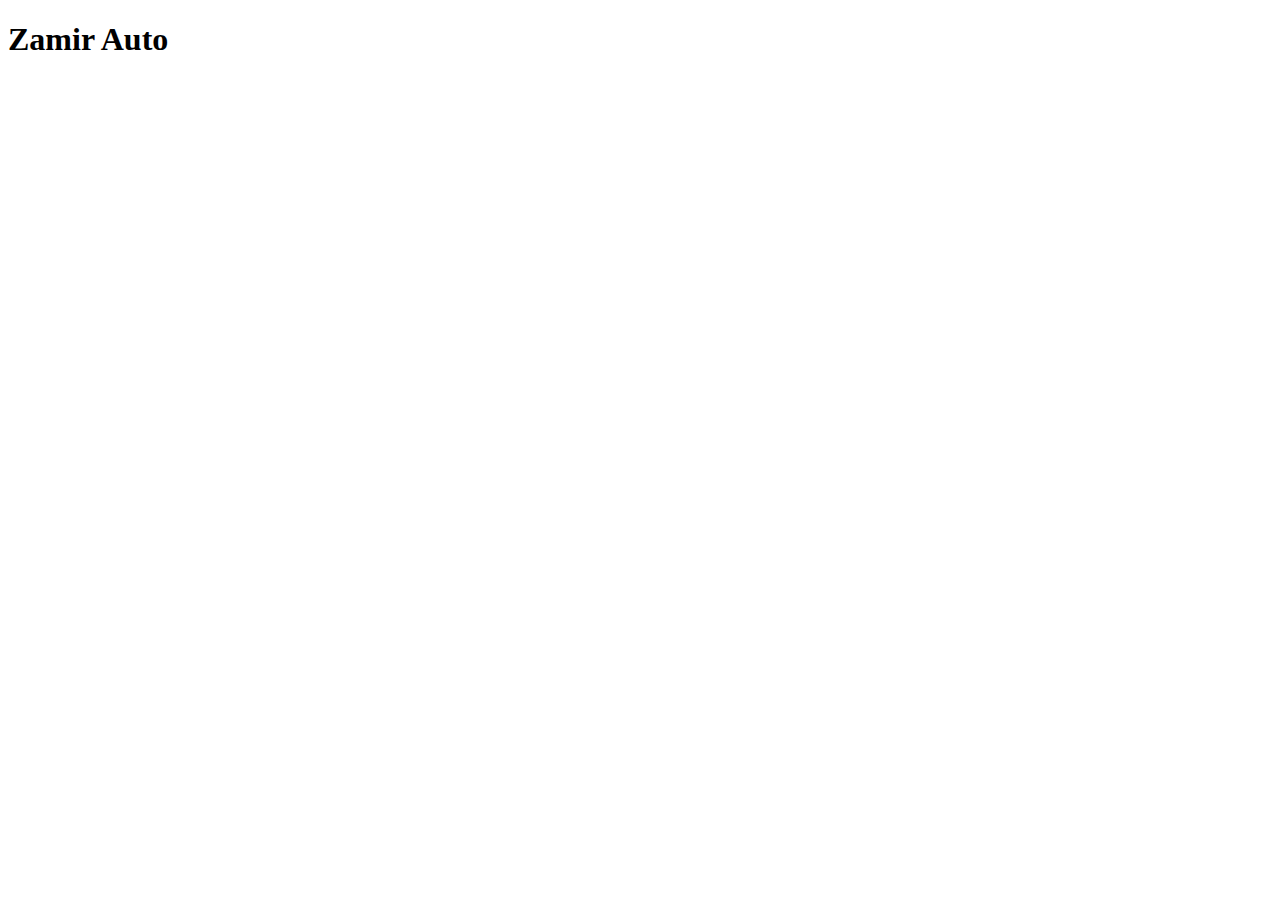
==== index.html @ b1026195 "First Commit" ====
<!DOCTYPE html>
<html lang="en">
<head>
    <meta charset="UTF-8">
    <meta name="viewport" content="width=device-width, initial-scale=1.0">
    <title>Zamir Auto</title>
</head>
<body>
    <h1>Zamir Auto</h1>
</body>
</html>
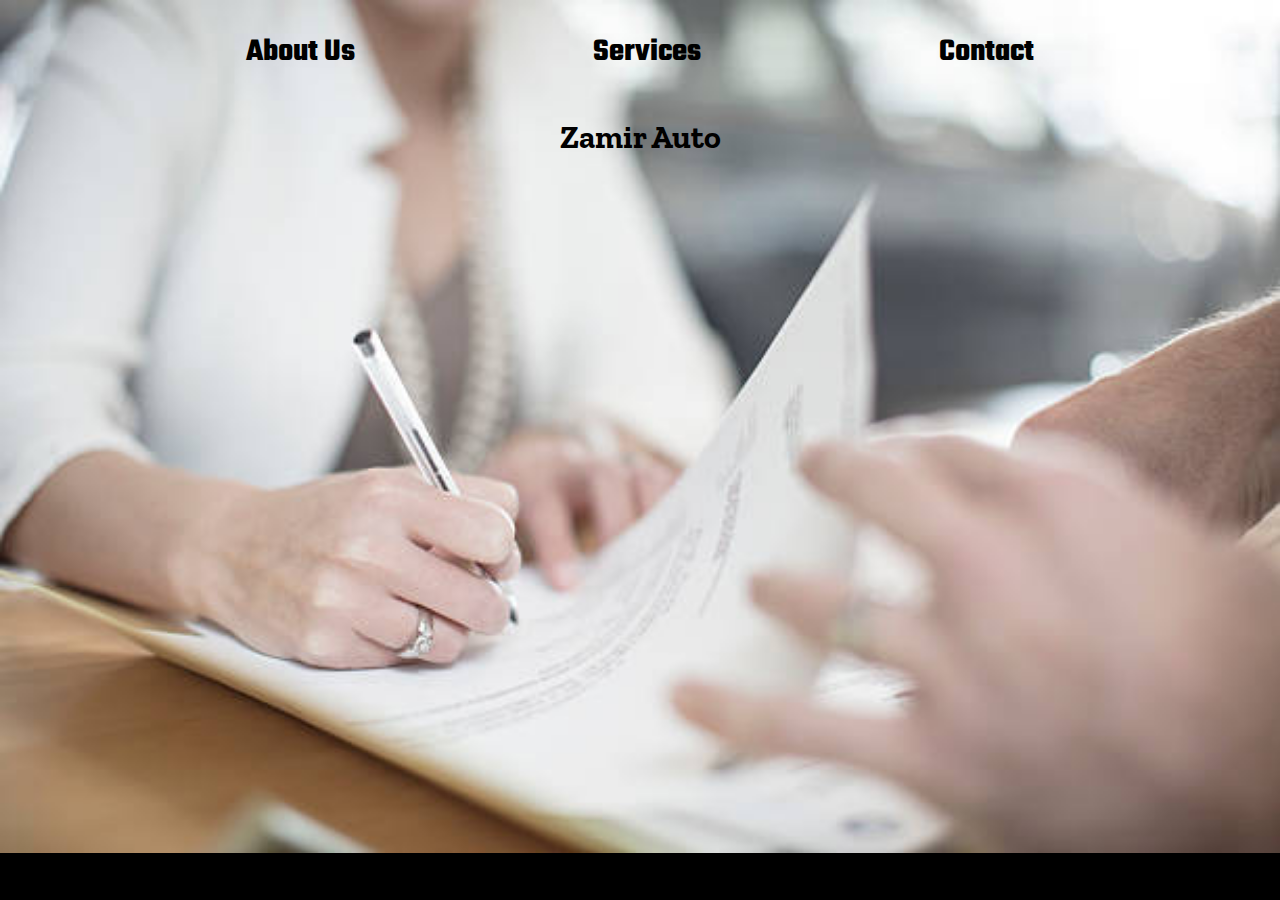
==== commit 98fb9780: "Background and Navigation Bar" ====
--- a/index.html
+++ b/index.html
@@ -4,8 +4,14 @@
     <meta charset="UTF-8">
     <meta name="viewport" content="width=device-width, initial-scale=1.0">
     <title>Zamir Auto</title>
+    <link rel="stylesheet" href="/styles/styles.css">
+    <link rel="preconnect" href="https://fonts.googleapis.com">
+<link rel="preconnect" href="https://fonts.gstatic.com" crossorigin>
+<link href="https://fonts.googleapis.com/css2?family=Teko:wght@300..700&display=swap" rel="stylesheet">
+<link href="https://fonts.googleapis.com/css2?family=Teko:wght@300..700&family=Zilla+Slab:ital,wght@0,300;0,400;0,500;0,600;0,700;1,300;1,400;1,500;1,600;1,700&display=swap" rel="stylesheet">
 </head>
-<body>
-    <h1>Zamir Auto</h1>
+<body> 
+    <div class="navbar"> <div><h1> About Us </h1></div> <div> <h1> Services </h1></div> <div> <h1> Contact </h1></div></div>
+    <div class="title"><h1>Zamir Auto</h1></div>
 </body>
 </html>--- a/styles/styles.css
+++ b/styles/styles.css
@@ -0,0 +1,16 @@
+body {
+    background-image: url("/images/autoback.jpg");
+    background-repeat: no-repeat;
+    background-size: cover;
+    background-position: top 50%;
+    background-color: black;
+}
+.title{
+    text-align: center;
+    font-family: "Zilla Slab", serif;
+}
+.navbar{
+    display: flex;
+    justify-content: space-evenly;
+    font-family: "Teko";
+}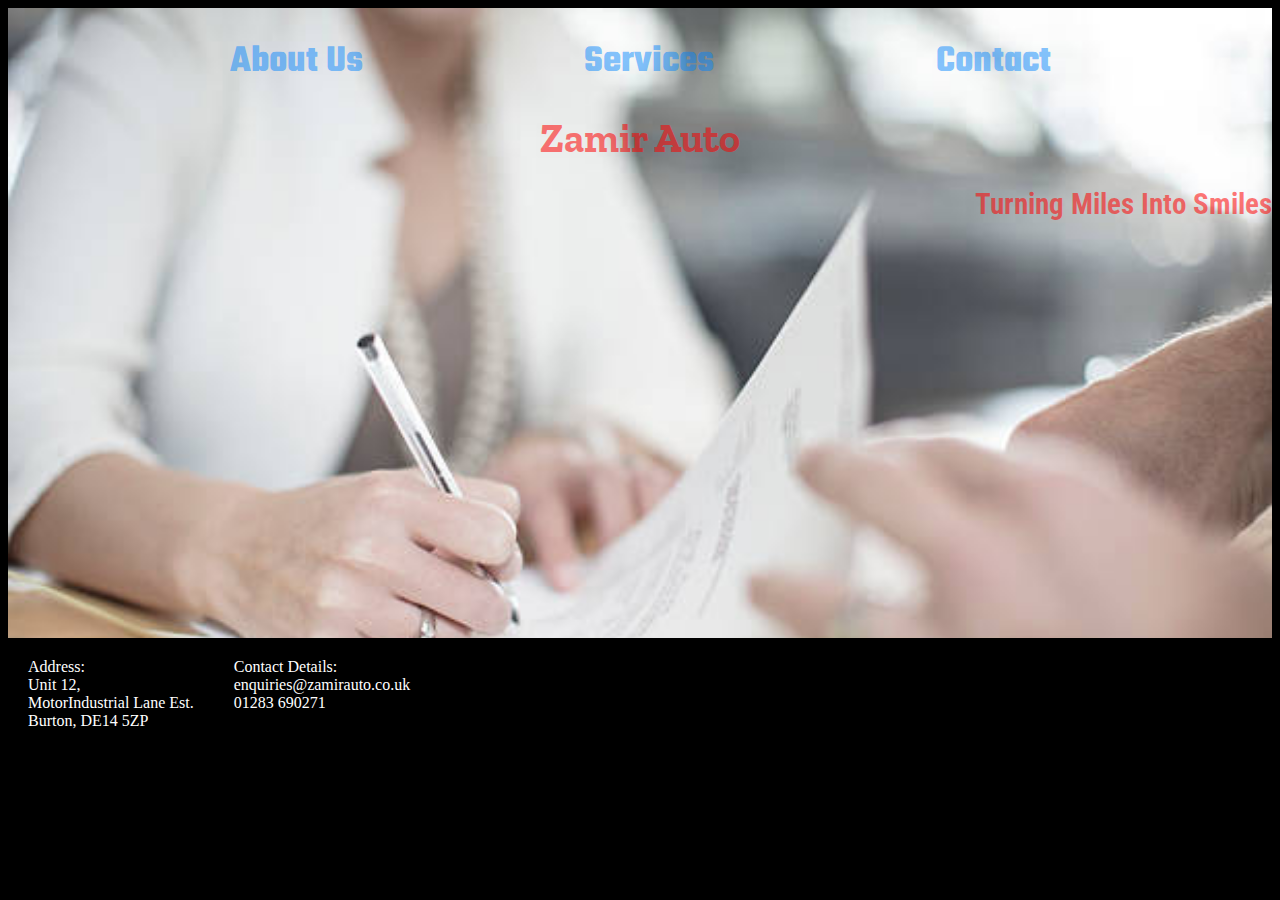
==== commit 33b1272c: "p" ====
--- a/index.html
+++ b/index.html
@@ -1,17 +1,41 @@
 <!DOCTYPE html>
 <html lang="en">
-<head>
-    <meta charset="UTF-8">
-    <meta name="viewport" content="width=device-width, initial-scale=1.0">
+  <head>
+    <meta charset="UTF-8" />
+    <meta name="viewport" content="width=device-width, initial-scale=1.0" />
     <title>Zamir Auto</title>
-    <link rel="stylesheet" href="/styles/styles.css">
-    <link rel="preconnect" href="https://fonts.googleapis.com">
-<link rel="preconnect" href="https://fonts.gstatic.com" crossorigin>
-<link href="https://fonts.googleapis.com/css2?family=Teko:wght@300..700&display=swap" rel="stylesheet">
-<link href="https://fonts.googleapis.com/css2?family=Teko:wght@300..700&family=Zilla+Slab:ital,wght@0,300;0,400;0,500;0,600;0,700;1,300;1,400;1,500;1,600;1,700&display=swap" rel="stylesheet">
-</head>
-<body> 
-    <div class="navbar"> <div><h1> About Us </h1></div> <div> <h1> Services </h1></div> <div> <h1> Contact </h1></div></div>
-    <div class="title"><h1>Zamir Auto</h1></div>
-</body>
-</html>+    <link rel="stylesheet" href="/styles/styles.css" />
+    <link rel="preconnect" href="https://fonts.googleapis.com" />
+    <link rel="preconnect" href="https://fonts.gstatic.com" crossorigin />
+    <link
+      href="https://fonts.googleapis.com/css2?family=Teko:wght@300..700&display=swap"
+      rel="stylesheet"
+    />
+    <link
+      href="https://fonts.googleapis.com/css2?family=Teko:wght@300..700&family=Zilla+Slab:ital,wght@0,300;0,400;0,500;0,600;0,700;1,300;1,400;1,500;1,600;1,700&display=swap"
+      rel="stylesheet"
+    />
+    <link rel="preconnect" href="https://fonts.googleapis.com" />
+    <link rel="preconnect" href="https://fonts.gstatic.com" crossorigin />
+    <link
+      href="https://fonts.googleapis.com/css2?family=Roboto+Condensed:ital,wght@0,100..900;1,100..900&display=swap"
+      rel="stylesheet"
+    />
+  </head>
+  <body>
+    <div class="splash">
+      <div class="navbar">
+        <div><h1>About Us</h1></div>
+        <div><h1>Services</h1></div>
+        <div><h1>Contact</h1></div>
+      </div>
+      <div class="title"><h1>Zamir Auto</h1></div>
+      <div><h2>Turning Miles Into Smiles</h2></div>
+    </div>
+    <footer>
+      <div class="contactitem">Address:<br>Unit 12,<br>MotorIndustrial Lane Est.<br>Burton, DE14 5ZP</div>
+      <div class="contactitem">Contact Details:<br>enquiries@zamirauto.co.uk<br>01283 690271</div>
+      <div><img src="" alt=""></div>
+    </footer>
+  </body>
+</html>
--- a/styles/styles.css
+++ b/styles/styles.css
@@ -1,16 +1,46 @@
 body {
+  background-color: black;
+}
+
+.splash {
     background-image: url("/images/autoback.jpg");
     background-repeat: no-repeat;
     background-size: cover;
     background-position: top 50%;
-    background-color: black;
+    height: 70vh;
 }
-.title{
-    text-align: center;
-    font-family: "Zilla Slab", serif;
+
+.title h1 {
+  text-align: center;
+  font-family: "Zilla Slab", serif;
+  margin: 0px;
+  font-size: 250%;
+  color: rgba(255, 0, 0, 0.541);
 }
-.navbar{
+.navbar {
+  display: flex;
+  justify-content: space-evenly;
+  font-family: "Teko";
+  margin-bottom: 0px;
+  font-size: 120%;
+  color: rgba(0, 132, 255, 0.493);
+}
+
+h2 {
+  text-align: right;
+  font-family: "Roboto Condensed", sans-serif;
+  font-size: 182%;
+  color: rgba(255, 0, 0, 0.541);
+}
+footer{
+    bottom: 0;
+    color: white;
     display: flex;
-    justify-content: space-evenly;
-    font-family: "Teko";
-}+    align-items: flex-start;
+}
+
+.contactitem {
+    display: inline-block;
+    padding: 20px;
+}
+
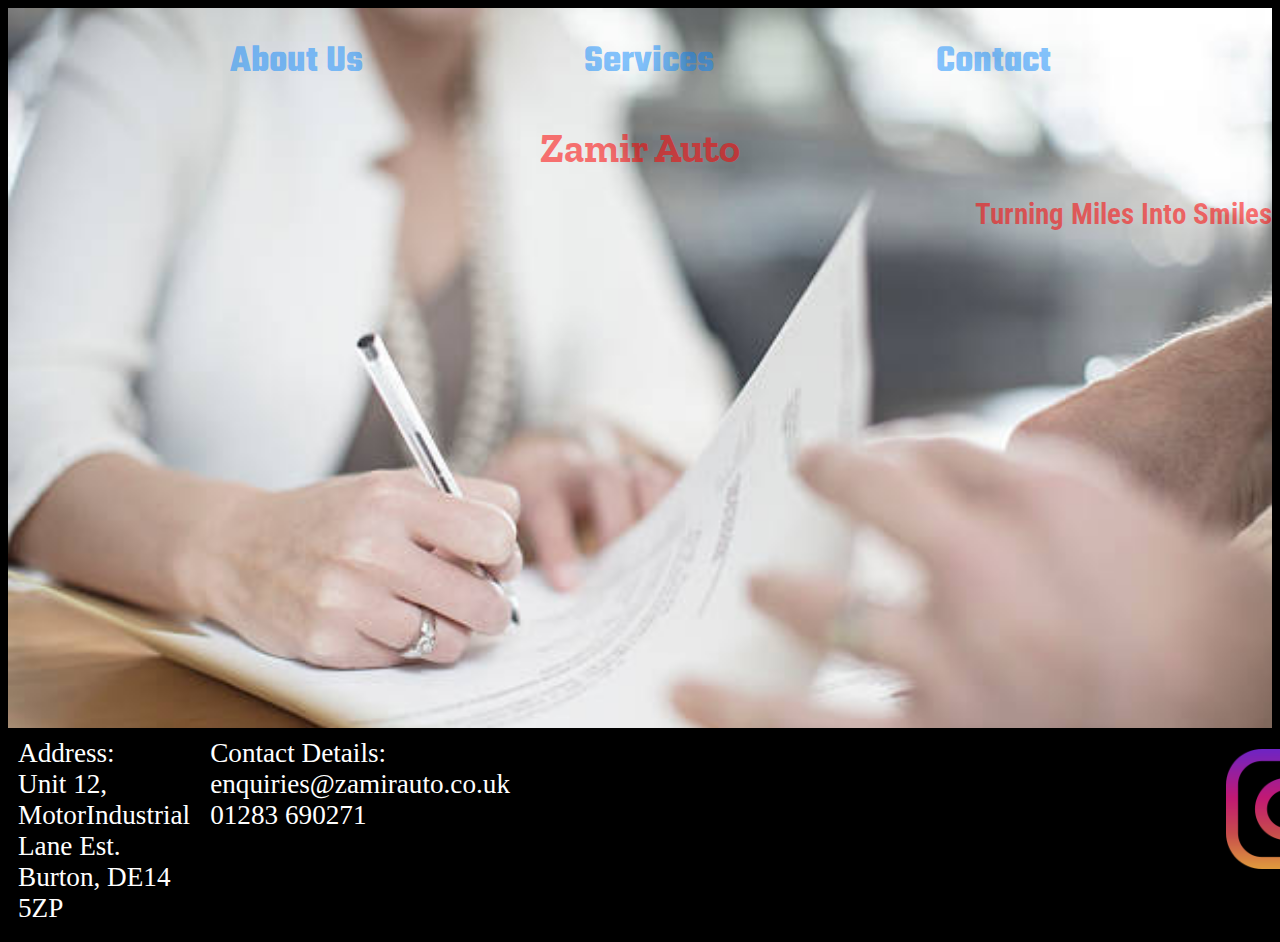
==== commit 4ffb86f4: "added socials" ====
--- a/index.html
+++ b/index.html
@@ -33,9 +33,20 @@
       <div><h2>Turning Miles Into Smiles</h2></div>
     </div>
     <footer>
-      <div class="contactitem">Address:<br>Unit 12,<br>MotorIndustrial Lane Est.<br>Burton, DE14 5ZP</div>
-      <div class="contactitem">Contact Details:<br>enquiries@zamirauto.co.uk<br>01283 690271</div>
-      <div><img src="" alt=""></div>
+      <div class="contactitem">
+        Address:<br />Unit 12,<br />MotorIndustrial Lane Est.<br />Burton, DE14
+        5ZP
+      </div>
+      <div class="contactitem">
+        Contact Details:<br />enquiries@zamirauto.co.uk<br />01283 690271
+      </div>
+      <div class="socials">
+        <button id="insta"><img src="/images/instagram.png" /></button>
+        <button id="snap"><img src="/images/snap.png" /></button>
+        <button id="whatsapp"><img src="/images/whatsapp.png" /></button>
+        <button id="x"><img src="/images/X.jpg" /></button>
+      </div>
     </footer>
+    <script src="script.js"></script>
   </body>
 </html>
--- a/styles/styles.css
+++ b/styles/styles.css
@@ -1,13 +1,14 @@
 body {
   background-color: black;
+
 }
 
 .splash {
     background-image: url("/images/autoback.jpg");
     background-repeat: no-repeat;
     background-size: cover;
-    background-position: top 50%;
-    height: 70vh;
+    background-position: top 60%;
+    height: 80vh;
 }
 
 .title h1 {
@@ -21,7 +22,7 @@
   display: flex;
   justify-content: space-evenly;
   font-family: "Teko";
-  margin-bottom: 0px;
+  margin-bottom: 10px;
   font-size: 120%;
   color: rgba(0, 132, 255, 0.493);
 }
@@ -37,10 +38,27 @@
     color: white;
     display: flex;
     align-items: flex-start;
+    height: 0%;
 }
 
 .contactitem {
     display: inline-block;
-    padding: 20px;
+    padding: 10px;
+    font-size: 170%;
 }
+.socials{
+  padding-left: 700px;
+  padding-top: 20px;
+  display: flex;
+  flex-direction: row;
 
+}
+button{
+  background:none ;
+  border: none;
+  cursor: pointer;
+}
+.socials img{
+  width:120px;
+  height:120px;
+}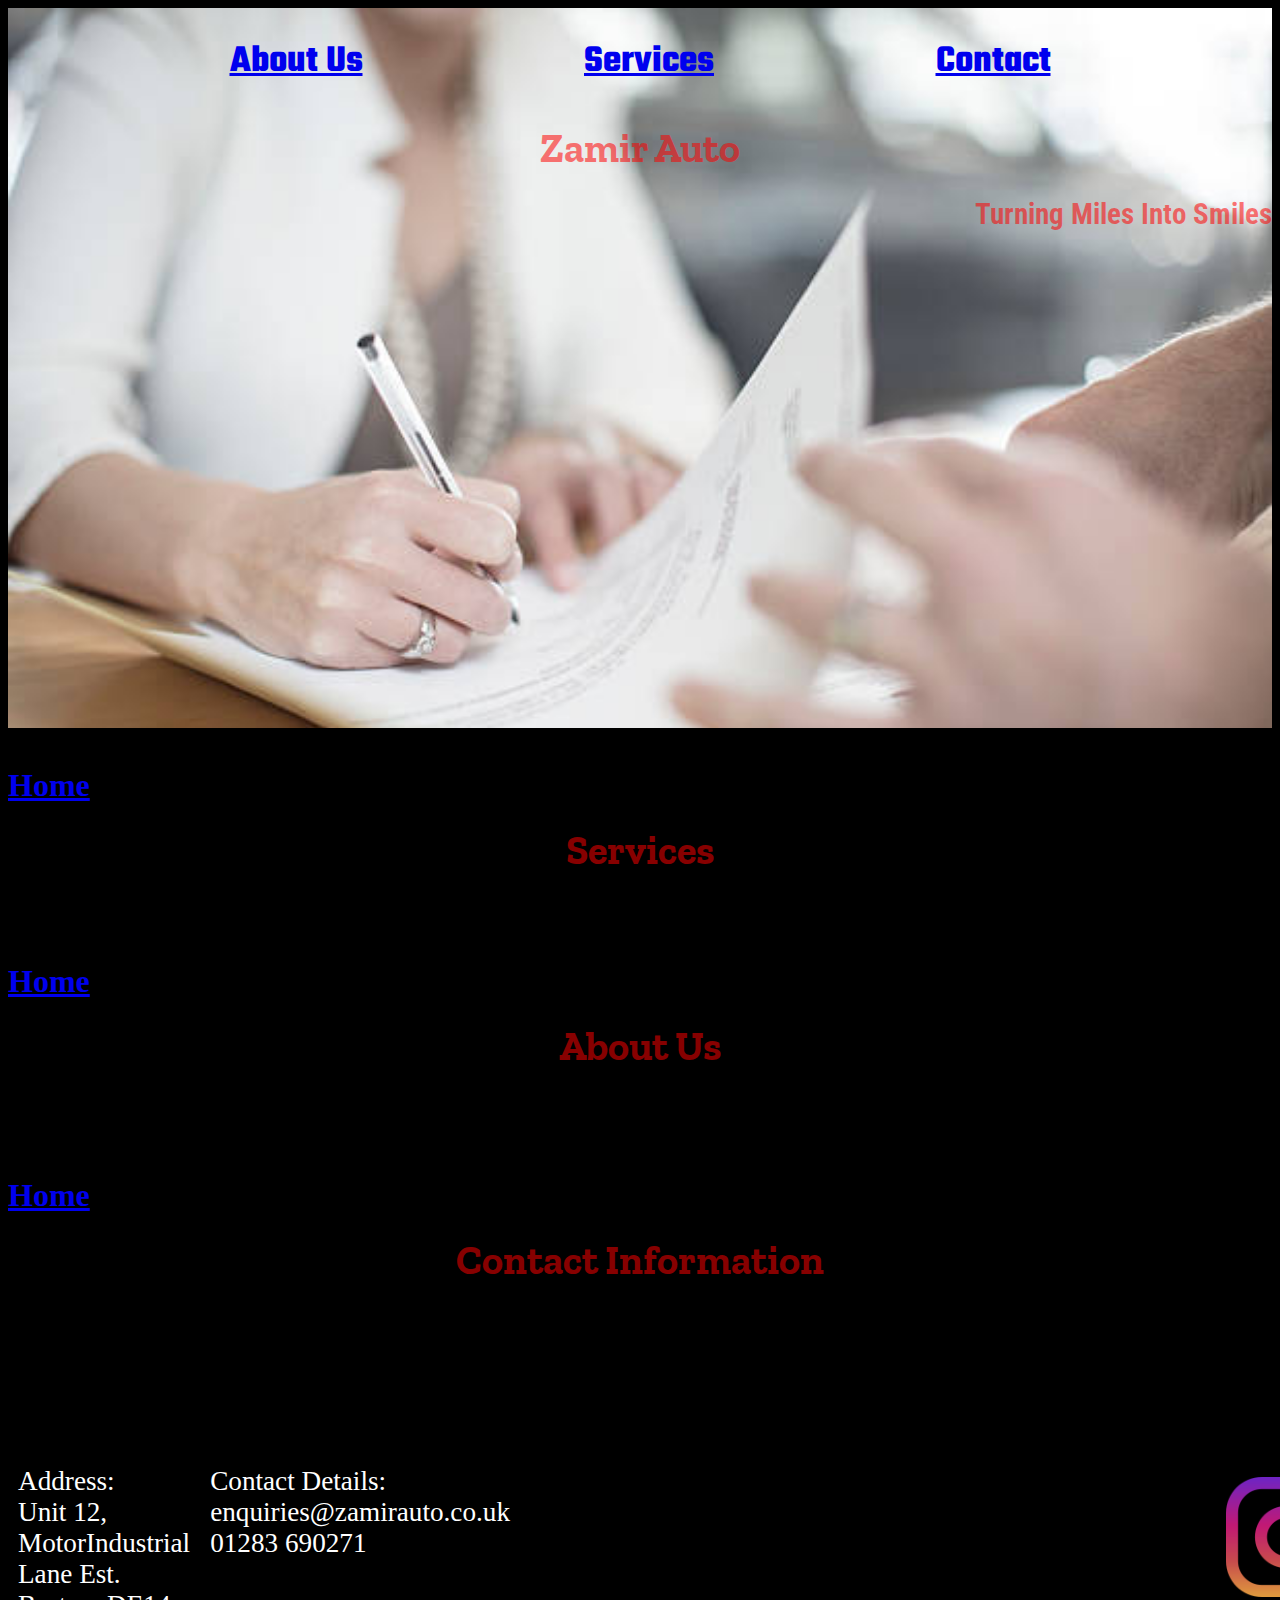
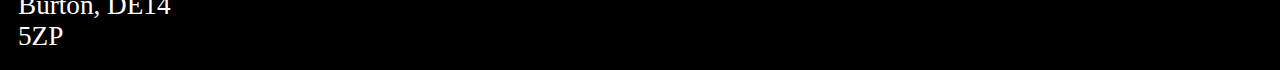
==== commit 92768da4: "Update index.html" ====
--- a/index.html
+++ b/index.html
@@ -15,22 +15,74 @@
       href="https://fonts.googleapis.com/css2?family=Teko:wght@300..700&family=Zilla+Slab:ital,wght@0,300;0,400;0,500;0,600;0,700;1,300;1,400;1,500;1,600;1,700&display=swap"
       rel="stylesheet"
     />
-    <link rel="preconnect" href="https://fonts.googleapis.com" />
-    <link rel="preconnect" href="https://fonts.gstatic.com" crossorigin />
     <link
       href="https://fonts.googleapis.com/css2?family=Roboto+Condensed:ital,wght@0,100..900;1,100..900&display=swap"
       rel="stylesheet"
     />
   </head>
   <body>
-    <div class="splash">
+    <div class="splash" id="splash">
       <div class="navbar">
-        <div><h1>About Us</h1></div>
-        <div><h1>Services</h1></div>
-        <div><h1>Contact</h1></div>
+        <div>
+          <a href="bsdc-sol.github.io"><h1>About Us</h1></a>
+        </div>
+        <div>
+          <a href="bsdc-sol.github.io"><h1>Services</h1></a>
+        </div>
+        <div>
+          <a href="bsdc-sol.github.io"><h1>Contact</h1></a>
+        </div>
       </div>
       <div class="title"><h1>Zamir Auto</h1></div>
-      <div><h2>Turning Miles Into Smiles</h2></div>
+      <div class="slogan"><h2>Turning Miles Into Smiles</h2></div>
+    </div>
+    <div class="space"><button></button></div>
+    <div class="services" id="services">
+      <div class="menu">
+        <a href="bsdc-sol.github.io"><h1>Home</h1></a>
+      </div>
+      <div class="title">
+        <h1>Services</h1>
+      </div>
+      <div class="servicesInfo">
+        <p>
+          Book an appointment with us today to get you driving within minutes at
+          01283 690271
+        </p>
+      </div>
+    </div>
+    <div class="space"><button></button></div>
+    <div class="about" id="about">
+      <div class="menu">
+        <a href="bsdc-sol.github.io"><h1>Home</h1></a>
+      </div>
+      <div class="title">
+        <h1>About Us</h1>
+      </div>
+      <div class="aboutInfo">
+        <p>
+          We are a family run business started in 2022. We specialise in getting
+          you on the road with the car that satisfies your desires. As a
+          business owner it is vital for me to ensure every car sold is to your
+          satisfaction and perfect. Currently based in Burton and also offer
+          home delivery if required. Once again we aim to turn miles into
+          smiles.
+        </p>
+      </div>
+    </div>
+    <div class="space"><button></button></div>
+    <div class="contact" id="contact">
+      <div class="menu">
+        <a href="bsdc-sol.github.io"><h1>Home</h1></a>
+      </div>
+      <div class="title">
+        <h1>Contact Information</h1>
+      </div>
+      <div class="contactInfo">
+        <p>Landline: <br />01283 690271</p>
+        <p>Email: <br />enquiries@zamirauto.co.uk</p>
+        <p>Mobile: <br />07496 932296</p>
+      </div>
     </div>
     <footer>
       <div class="contactitem">
@@ -47,6 +99,6 @@
         <button id="x"><img src="/images/X.jpg" /></button>
       </div>
     </footer>
-    <script src="script.js"></script>
+    <script src="/scripts/script.js"></script>
   </body>
 </html>
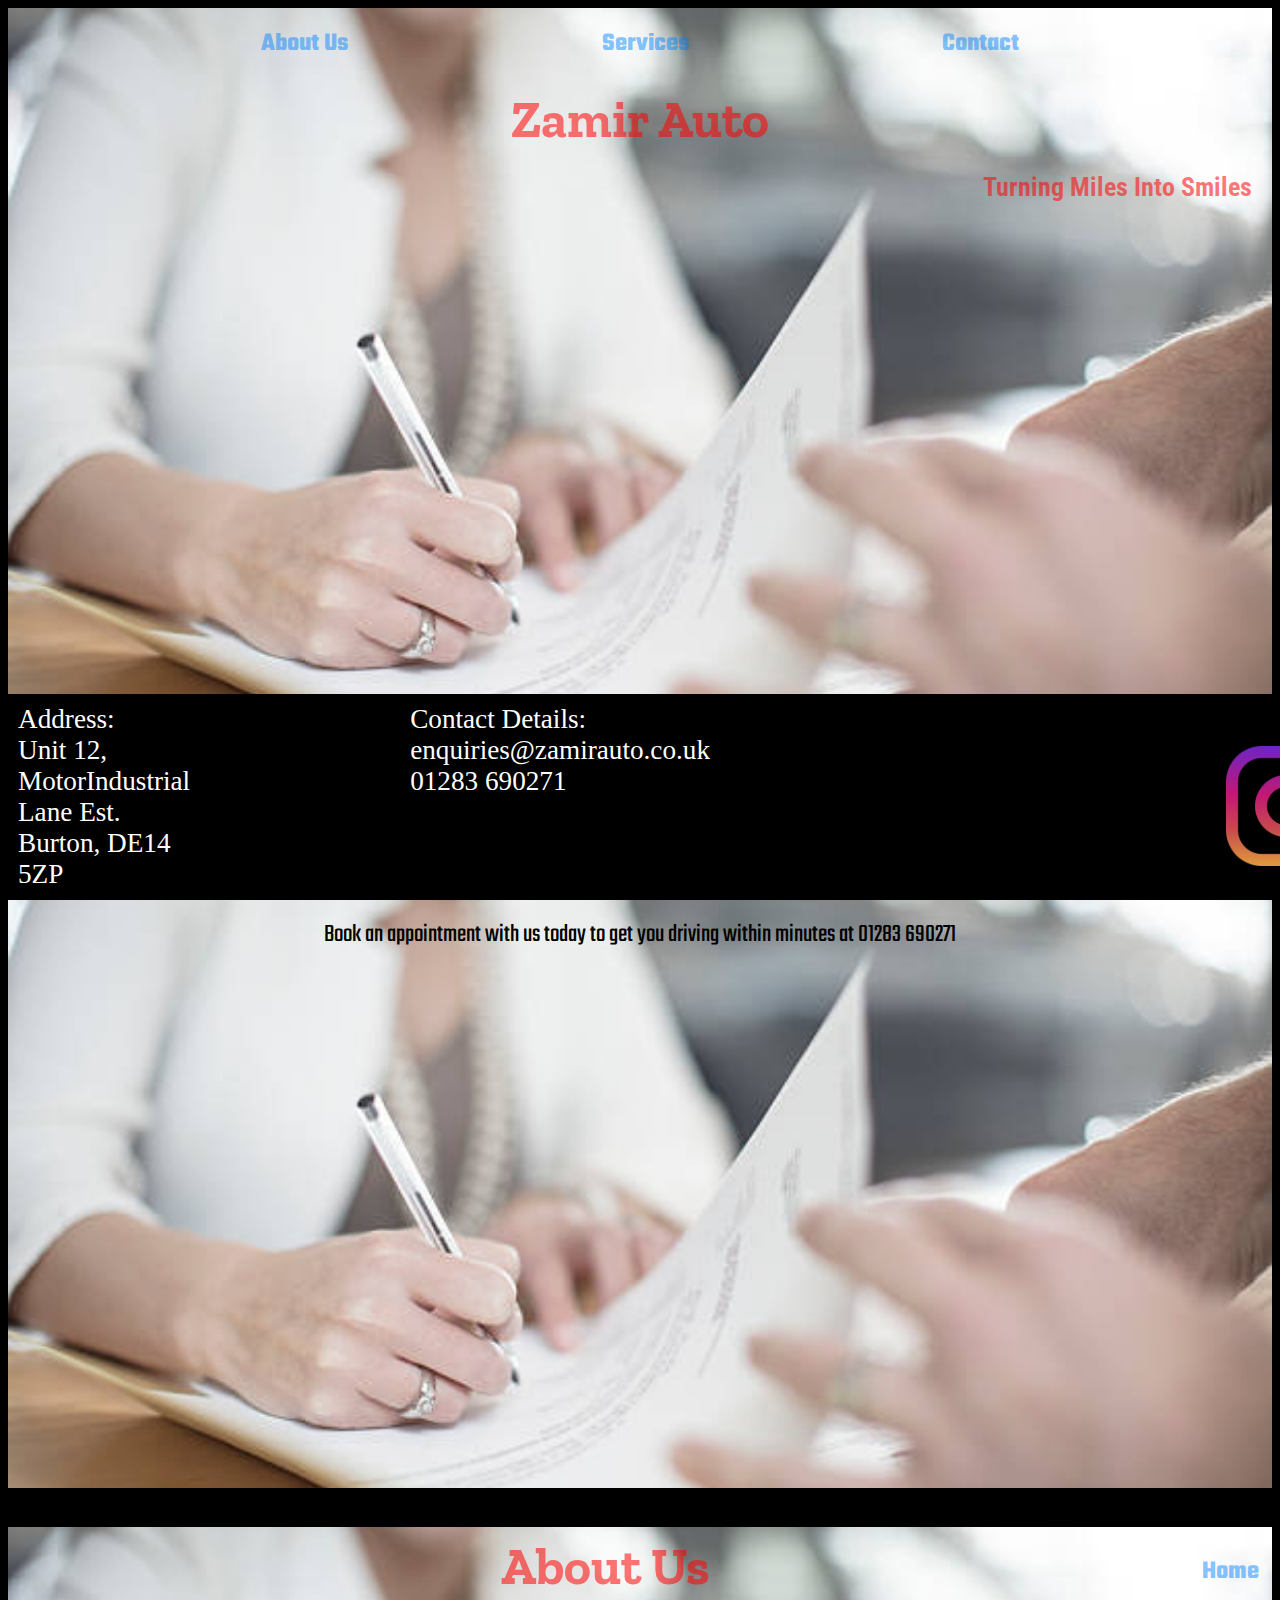
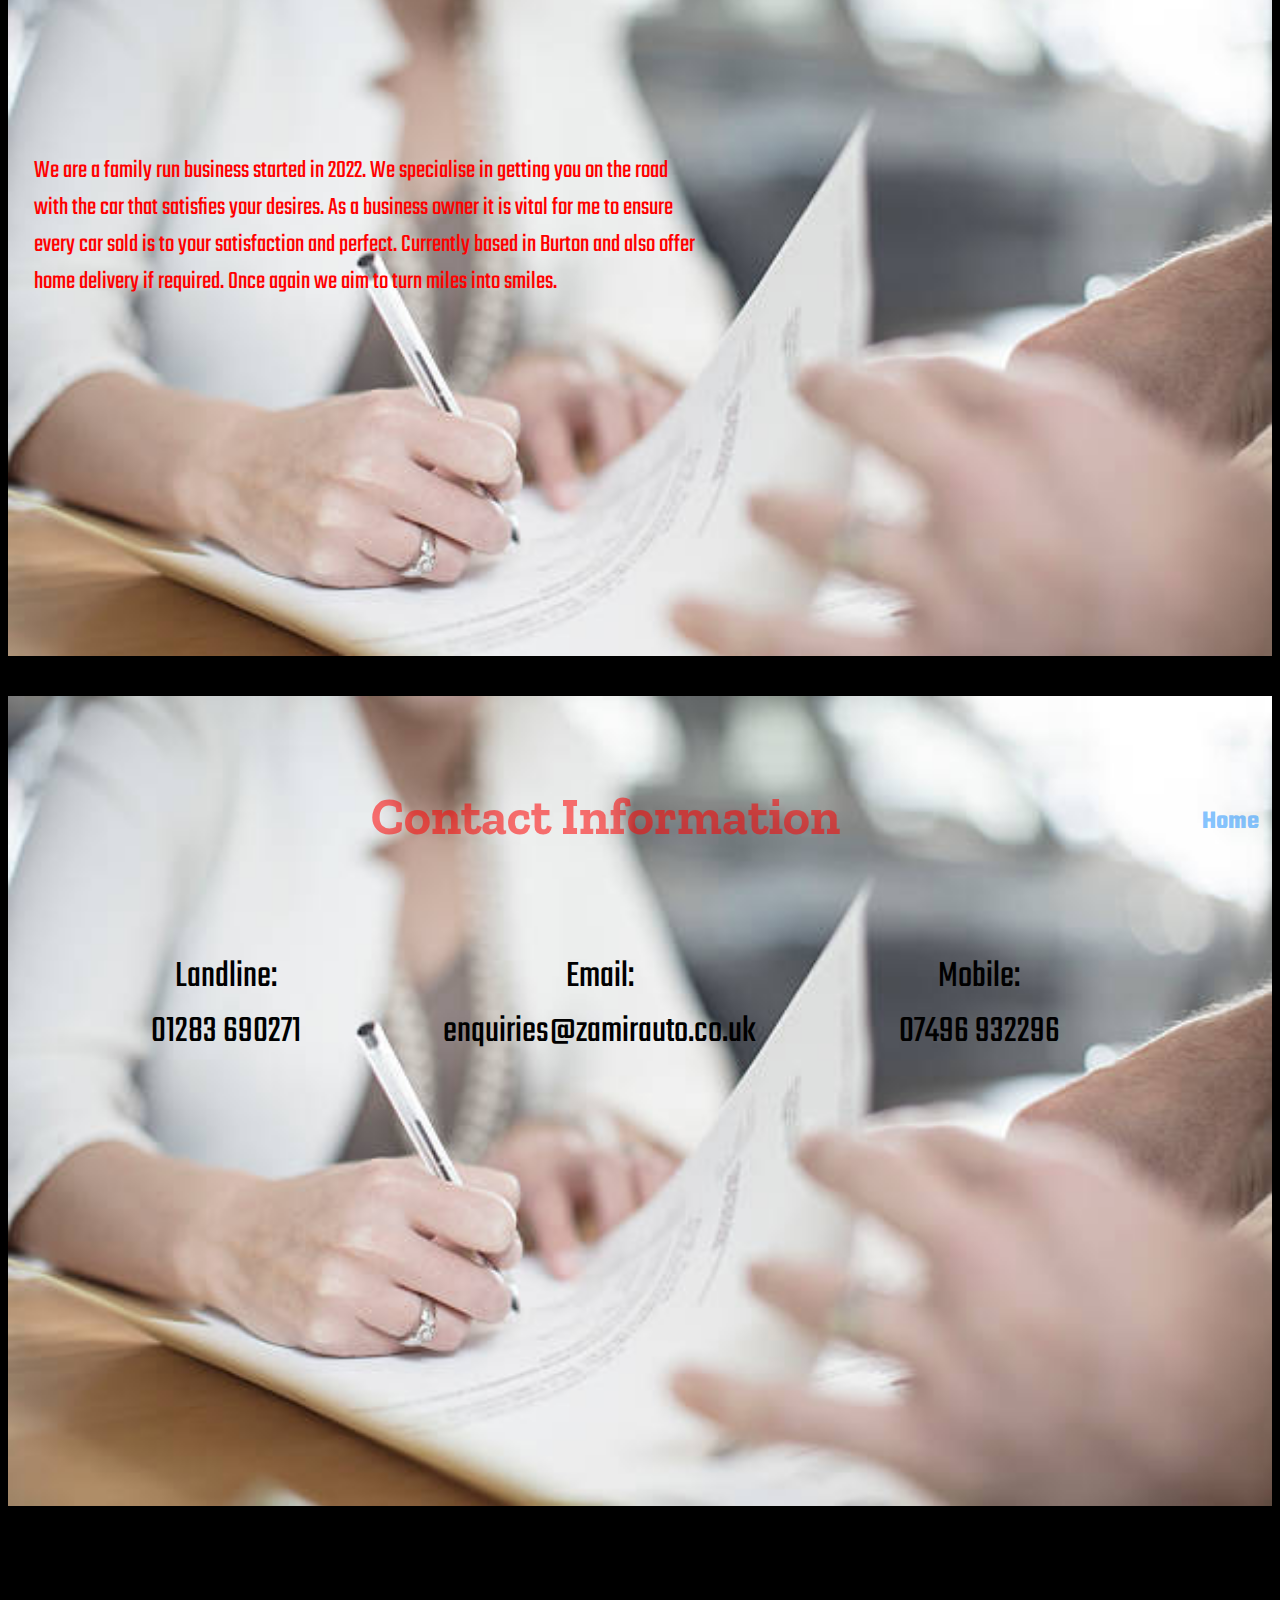
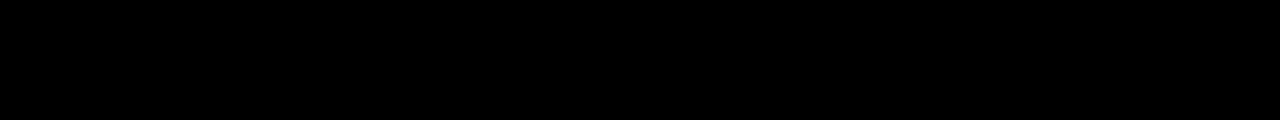
==== commit 54c2fa27: "Merge branch 'main' of https://github.com/bsdc-isa/bsdc-isa.github.io" ====
--- a/index.html
+++ b/index.html
@@ -24,13 +24,13 @@
     <div class="splash" id="splash">
       <div class="navbar">
         <div>
-          <a href="bsdc-sol.github.io"><h1>About Us</h1></a>
+          <a href="#about"><h1>About Us</h1></a>
         </div>
         <div>
-          <a href="bsdc-sol.github.io"><h1>Services</h1></a>
+          <a href="#services"><h1>Services</h1></a>
         </div>
         <div>
-          <a href="bsdc-sol.github.io"><h1>Contact</h1></a>
+          <a href="#contact"><h1>Contact</h1></a>
         </div>
       </div>
       <div class="title"><h1>Zamir Auto</h1></div>
@@ -39,7 +39,7 @@
     <div class="space"><button></button></div>
     <div class="services" id="services">
       <div class="menu">
-        <a href="bsdc-sol.github.io"><h1>Home</h1></a>
+        <a href="#splash"><h1>Home</h1></a>
       </div>
       <div class="title">
         <h1>Services</h1>
@@ -54,7 +54,7 @@
     <div class="space"><button></button></div>
     <div class="about" id="about">
       <div class="menu">
-        <a href="bsdc-sol.github.io"><h1>Home</h1></a>
+        <a href="#splash"><h1>Home</h1></a>
       </div>
       <div class="title">
         <h1>About Us</h1>
@@ -73,7 +73,7 @@
     <div class="space"><button></button></div>
     <div class="contact" id="contact">
       <div class="menu">
-        <a href="bsdc-sol.github.io"><h1>Home</h1></a>
+        <a href="#splash"><h1>Home</h1></a>
       </div>
       <div class="title">
         <h1>Contact Information</h1>
--- a/styles/styles.css
+++ b/styles/styles.css
@@ -1,22 +1,29 @@
 body {
   background-color: black;
-
 }
-
 .splash {
-    background-image: url("/images/autoback.jpg");
-    background-repeat: no-repeat;
-    background-size: cover;
-    background-position: top 60%;
-    height: 80vh;
+  background-image: url("/images/autoback.jpg");
+  background-repeat: no-repeat;
+  background-size: cover;
+  background-position: top 60%;
+  height: 80vh;
 }
 
 .title h1 {
   text-align: center;
   font-family: "Zilla Slab", serif;
   margin: 0px;
-  font-size: 250%;
+  font-size: 4vw;
   color: rgba(255, 0, 0, 0.541);
+
+}
+.space button{
+  background: none;
+  border: none;
+  padding-bottom: 2vw;
+}
+.slogan {
+  padding-right: 20px;
 }
 .navbar {
   display: flex;
@@ -24,41 +31,121 @@
   font-family: "Teko";
   margin-bottom: 10px;
   font-size: 120%;
+}
+.navbar a {
+  cursor: pointer;
   color: rgba(0, 132, 255, 0.493);
+  font-size: 1vw;
+  text-decoration: none;
 }
-
 h2 {
   text-align: right;
   font-family: "Roboto Condensed", sans-serif;
   font-size: 182%;
   color: rgba(255, 0, 0, 0.541);
+  font-size:2vw;
 }
-footer{
-    bottom: 0;
-    color: white;
-    display: flex;
-    align-items: flex-start;
-    height: 0%;
+footer {
+  bottom: 0;
+  color: white;
+  display: flex;
+  flex-direction: row;
+  justify-content: space-evenly;
+  gap: 200px;
+  position: sticky;
+  background: black;
 }
-
 .contactitem {
-    display: inline-block;
-    padding: 10px;
-    font-size: 170%;
+  display: inline-block;
+  padding: 10px;
+  font-size: 170%;
 }
-.socials{
-  padding-left: 700px;
+.socials {
+  padding-left: 300px;
   padding-top: 20px;
   display: flex;
   flex-direction: row;
-
 }
-button{
-  background:none ;
+.socials button {
+  background: none;
   border: none;
   cursor: pointer;
 }
-.socials img{
-  width:120px;
-  height:120px;
-}+.socials img {
+  width: 120px;
+  height: 120px;
+}
+.menu {
+  float: right;
+  padding-right: 1%;
+  margin-top: 0px;
+  font-family: "Teko";
+  margin-bottom: 10px;
+  font-size: 120%;
+  color: rgba(0, 132, 255, 0.493);
+}
+.menu a {
+  color: rgba(0, 132, 255, 0.493);
+  cursor: pointer;
+  font-size: 1vw;
+  text-decoration: none;
+  margin-top: 0px;
+}
+.services {
+  background-image: url("/images/autoback.jpg");
+  background-repeat: no-repeat;
+  background-size: cover;
+  background-position: top 60%;
+  height: 80vh;
+}
+.servicesInfo p {
+  padding-top: 4.8vw;
+  font-size: 2vw;
+  font-family: "Teko";
+  text-align: center;
+  color: black;
+}
+.info {
+  float: left;
+}
+.about {
+  background-image: url("/images/autoback.jpg");
+  background-repeat: no-repeat;
+  background-size: cover;
+  background-position: top 60%;
+  height: 80vh;
+  padding-top: 1vh;
+}
+.aboutInfo p {
+  padding-top: 8.5vw;
+  padding-left: 2vw;
+  padding-right: 45vw;
+  font-size: 2vw;
+  font-family: "Teko";
+  text-align: left;
+  color: rgb(255, 0, 0);
+}
+.aboutInfo {
+  float: left;
+}
+.contact {
+  background-image: url("/images/autoback.jpg");
+  background-repeat: no-repeat;
+  background-size: cover;
+  background-position: top 60%;
+  height: 80vh;
+  padding-top: 10vh;
+}
+.contactInfo {
+  text-align: center;
+  padding-top: 5vw;
+  font-size: 3vw;
+  font-family: "Teko";
+  display: flex;
+  flex-direction: row;
+  justify-content: space-evenly;
+}
+html{
+  scroll-behavior: smooth;
+  overflow:hidden;
+}
